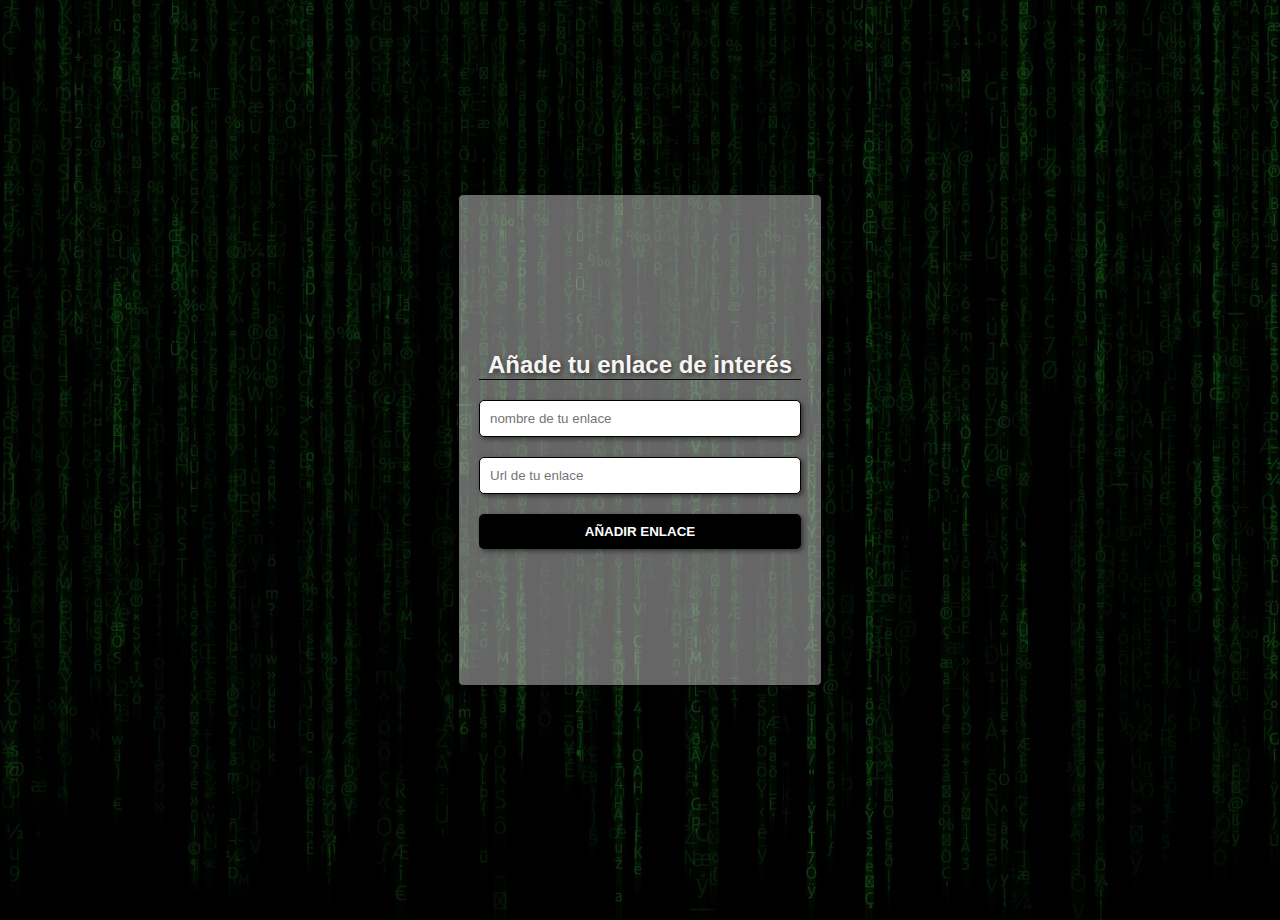
==== links.html @ 327092f8 "Acabados 3 modulos" ====
<!DOCTYPE html>
<html lang="es">
    <head>
        <meta charset="UTF-8">
        <meta name="viewport" content="width=device-width, initial-scale=1.0">
        <link rel="stylesheet" href="css/fondo.css">
        <link rel="stylesheet" href="css/links.css">
        <title>Links interesantes</title>
    </head>
    <body>
        <div id="dashboard">
            <div id="links">
                <h2>Añade tu enlace de interés</h2>
                <input type="text" name="nombreEnlace" id="nombreEnlace" placeholder="nombre de tu enlace" value = ''>
                <input type="text" name="urlEnlace" id="urlEnlace" placeholder="Url de tu enlace" value = ''>
                <button id="btnAgregar">Añadir enlace</button>
            </div>
            <div id="divEnlaces"></div>
        </div>

        <script src="js/fondo.js"></script>
        <script src="js/links.js"></script>
    </body>
</html>
---- css/fondo.css ----
body {
    margin: 0;
    padding: 0;
    font-family: Arial, sans-serif;
    height: 100vh;
    display: flex;
    justify-content: center;
    align-items: center;
    background-color: #f1f1f1;
    color: #333;
    overflow: hidden;
    transition: background-color 0.5s ease;
}


#dashboard {
    width: 100%;
    height: 100%;
    padding: 20px;
    background-color: #0a0a0a;
    box-shadow: 0px 0px 10px rgba(0, 0, 0, 0.2);
    display: flex;
    flex-direction: column;
    justify-content: center;
    align-items: center;
    /* imagenes centradas, que no excedan el body y que no se repitan */
    background-repeat: no-repeat;
    background-size: cover;
    background-position: center;
    /* Capa semitransparente */
    background-color: rgba(0, 0, 0, 0.7); /* Cambia el color y la opacidad */
    background-blend-mode: overlay; /* Mezcla el color con la imagen */
}
---- css/links.css ----
/* div para título, campos y boton de los enlaces */
#links {
    display: flex;
    flex-direction: column;
    justify-content: center;
    height: 50vh;
    background-color: lightgray;
    padding: 20px;
    border: 1px solid black;
    border-radius: 5px;
    font-family: Arial, sans-serif;
    color: white;
    /*color de fondo semitransparente*/
    background-color: rgba(255, 255, 255, 0.4);
    transition: background-color 0.3s; 
}

#links h2 {
    margin-bottom: 20px;
    text-align: center;
    font-weight: bold;
    font-size: 24px;
    /*color de texto extraño*/
    color: rgb(248, 244, 244);
    /*shadow de texto*/
    text-shadow: 2px 2px 5px rgba(0, 0, 0, 0.5);
    border-bottom: 1px solid black;
}

#links input {
    width: 300px;
    padding: 10px;
    margin-bottom: 20px;
    border-radius: 5px;
    border: 1px solid black;
    box-shadow: 2px 2px 5px rgba(0, 0, 0, 0.5);
    font-family: Arial, sans-serif;
}

#btnAgregar {
    padding: 10px 20px;
    background-color: black;
    color: white;
    border: none;
    border-radius: 5px;
    box-shadow: 2px 2px 5px rgba(0, 0, 0, 0.5);
    cursor: pointer;
    font-family: Arial, sans-serif;
    font-weight: bold;
    text-transform: uppercase;
}

#divEnlaces {
    display: flex;
    width: 350px;
    flex-wrap: wrap;
    justify-content: flex-start;
    align-items: center;
    margin-top: 20px;
}

#btnEnlaces {
    display: inline-block; /* los botones se colocan en linea */
    padding: 10px 20px;    
    border: none;
    border-radius: 5px;
    cursor: pointer;
    /* background-color y color compatibles con fondo oscuro */
    background-color: rgba(179, 24, 24, 0.5);
    color: white;
    margin-bottom: 20px;
    margin-right: 10px;
    transition: background-color 0.3s;
    box-shadow: 2px 2px 5px rgba(0, 0, 0, 0.5);
    font-family: Arial, sans-serif;
    font-weight: bold;
    text-transform: uppercase;
}
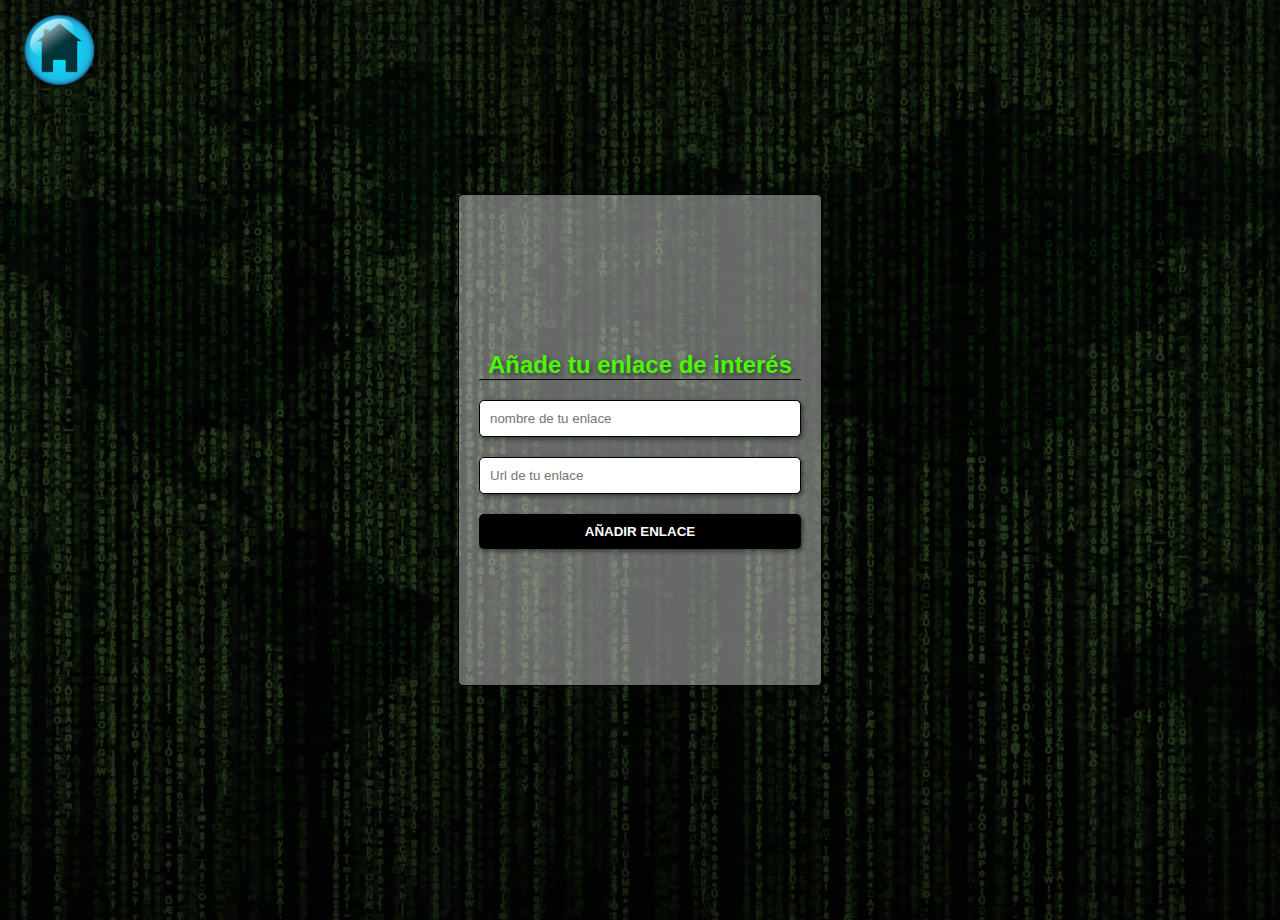
==== commit 1b7f5295: "Version 1.0" ====
--- a/links.html
+++ b/links.html
@@ -9,6 +9,11 @@
     </head>
     <body>
         <div id="dashboard">
+            <div id=""home>
+                <a href="index.html">
+                    <img src="img/home-button.png" alt="home" id="homeImg">
+                </a>
+            </div>
             <div id="links">
                 <h2>Añade tu enlace de interés</h2>
                 <input type="text" name="nombreEnlace" id="nombreEnlace" placeholder="nombre de tu enlace" value = ''>
--- a/css/fondo.css
+++ b/css/fondo.css
@@ -13,7 +13,7 @@
 }
 
 
-#dashboard {
+#dashboard-index {
     width: 100%;
     height: 100%;
     padding: 20px;
@@ -30,4 +30,125 @@
     /* Capa semitransparente */
     background-color: rgba(0, 0, 0, 0.7); /* Cambia el color y la opacidad */
     background-blend-mode: overlay; /* Mezcla el color con la imagen */
-}+}
+
+#homeImg {
+    position: absolute;
+    top: 10px;
+    left: 10px;
+    width: 100px;
+    height: auto;
+    cursor: pointer;
+}
+
+#enlaces {
+    position: absolute;
+    display: flex;
+    justify-content: center;
+    width: 50%;
+    margin: 20px auto;
+    gap: 10px;
+}
+
+button {
+    padding: 10px 20px;
+    background-color: rgba(76, 175, 80, 0.5); /* fondo con transparencia */
+    color: white;
+    font-weight: bold;
+    border: none;
+    border-radius: 5px;
+    cursor: pointer;
+    transition: background-color 0.3s ease;
+}
+
+#reloj-digital-a {
+    /* posicionado y centrado encima de enlaces */
+    position: absolute;
+    width: 500px;
+    height: 200px;
+    top: 10px;
+    left: 50%;
+    transform: translateX(-50%);
+    font-size: 28px;
+    font-weight: bold;
+    color: rgba(29, 4, 250, 0.7);
+    text-align: center;
+    background-color: rgba(226, 208, 208, 0.5); /* fondo con transparencia */
+    background-blend-mode: overlay; /* Mezcla el color con la imagen */
+    border-radius: 10px;
+}
+
+#crea-contrasena-a {
+    /* posicionado y centrado a la izquierda de enlaces */
+    position: absolute;
+    left: 5px;
+    top: 50%;
+    transform: translateY(-50%);
+    width: 400px;
+    padding: 20px;
+    display: flex;
+    flex-direction: column;
+}
+
+
+#links-interesantes-a {
+    /* posicionado y centrado a la derecha de enlaces */
+    position: absolute;
+    right: 20px;
+    top: 60%;
+    transform: translateY(-60%);
+    width: 380px;
+    padding: 20px;
+    display: flex;
+    flex-direction: column;
+    gap: 10px;
+}
+
+#meteo-a {
+    /* posicionado y centrado debajo de enlaces */
+    position: absolute;
+    height: 200px;
+    width: 680px;
+    bottom: 20px;
+    left: 50%;
+    transform: translateX(-50%);
+    font-size: 14px;
+    font-weight: bold;
+    color: white;
+    border: 1px solid white;
+    display: flex;
+    flex-direction: row;
+    flex-wrap: wrap;
+    justify-content: center;
+    align-items: center;
+    gap: 10px;
+    /* Capa semitransparente */
+    background-color: rgba(0, 0, 0, 0.4); /* Cambia el color y la opacidad */
+    background-blend-mode: overlay; /* Mezcla el color con la imagen */
+    border-radius: 10px;
+}
+
+#meteo-a h5 {
+    position: absolute;
+    top: 0px;
+    left: 50%;
+    transform: translateX(-50%);
+    text-align: center;
+    color: white;
+    font-weight: bold;
+}
+
+#meteo-a h2 {
+    position: absolute;
+    top: 25px;
+    left: 50%;
+    transform: translateX(-50%);
+    text-align: center;
+    color: white;
+    font-weight: bold;
+}
+
+#meteo-a p {
+    border: 1px solid white;
+    padding: 5px;
+} --- a/css/links.css
+++ b/css/links.css
@@ -1,5 +1,41 @@
+body {
+    margin: 0;
+    padding: 0;
+    font-family: Arial, sans-serif;
+    height: 100vh;
+    display: flex;
+    justify-content: center;
+    align-items: center;
+    background-color: #f1f1f1;
+    color: #333;
+    overflow: hidden;
+    transition: background-color 0.5s ease;
+}
+
+
+#dashboard {
+    width: 100%;
+    height: 100%;
+    padding: 20px;
+    background-color: #0a0a0a;
+    box-shadow: 0px 0px 10px rgba(0, 0, 0, 0.2);
+    display: flex;
+    flex-direction: column;
+    justify-content: center;
+    align-items: center;
+    /* imagenes centradas, que no excedan el body y que no se repitan */
+    background-repeat: no-repeat;
+    background-size: cover;
+    background-position: center;
+    /* Capa semitransparente */
+    background-color: rgba(0, 0, 0, 0.7); /* Cambia el color y la opacidad */
+    background-blend-mode: overlay; /* Mezcla el color con la imagen */
+}
+
+
+
 /* div para título, campos y boton de los enlaces */
-#links {
+#links { 
     display: flex;
     flex-direction: column;
     justify-content: center;
@@ -9,7 +45,7 @@
     border: 1px solid black;
     border-radius: 5px;
     font-family: Arial, sans-serif;
-    color: white;
+    color: rgb(255, 255, 255);
     /*color de fondo semitransparente*/
     background-color: rgba(255, 255, 255, 0.4);
     transition: background-color 0.3s; 
@@ -21,7 +57,7 @@
     font-weight: bold;
     font-size: 24px;
     /*color de texto extraño*/
-    color: rgb(248, 244, 244);
+    color: rgb(74, 248, 5);
     /*shadow de texto*/
     text-shadow: 2px 2px 5px rgba(0, 0, 0, 0.5);
     border-bottom: 1px solid black;
@@ -75,4 +111,37 @@
     font-family: Arial, sans-serif;
     font-weight: bold;
     text-transform: uppercase;
-}+}
+
+.link-container {
+    position: relative;
+    display: inline-block;
+    margin: 10px;
+}
+
+.btn-enlace {
+    padding: 10px 20px;
+    font-size: 16px;
+    cursor: pointer;
+    border: none;
+    background-color: #007bff;
+    color: white;
+    border-radius: 5px;
+}
+
+.btn-borrar {
+    position: absolute;
+    top: -5px;
+    right: -5px;
+    font-size: 14px;
+    cursor: pointer;
+    color: red;
+    background-color: white;
+    border: 1px solid red;
+    border-radius: 50%;
+    width: 20px;
+    height: 20px;
+    display: flex;
+    align-items: center;
+    justify-content: center;
+}
